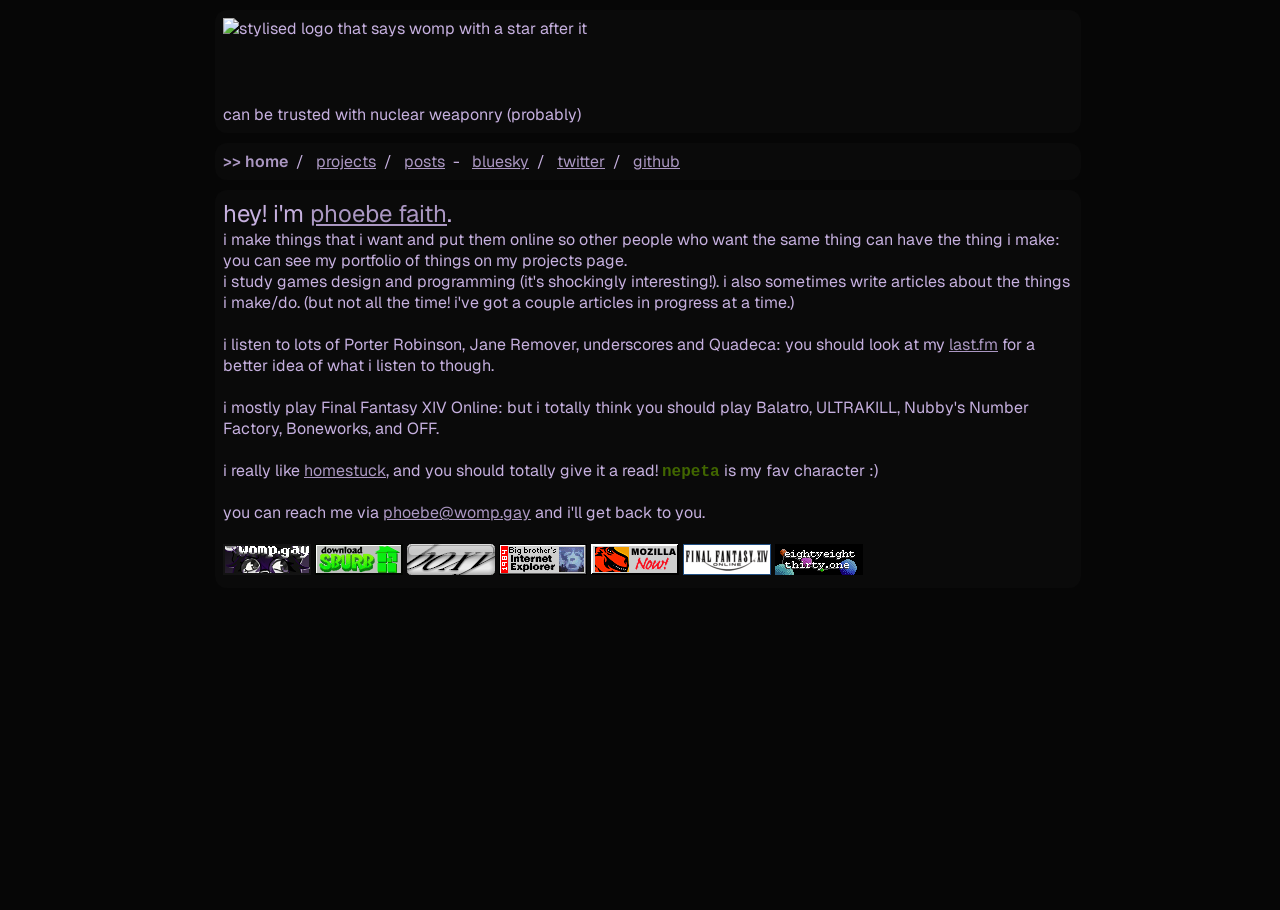
==== index.html @ 7ef9b243 "fixes" ====
<!DOCTYPE html>
<!--suppress SpellCheckingInspection -->
<html lang="en">
<head>
    <meta name="title" content="womp.gay" />
    <meta name="description" content="the coolest website to grace the internet." />

    <meta property="og:type" content="website" />
    <meta property="og:url" content="https://womp.gay/" />
    <meta property="og:title" content="womp.gay" />
    <meta property="og:description" content="the coolest website to grace the internet." />
    <meta property="og:image" content="https://womp.gay/images/nepeta.gif" />
    <meta name="viewport" content="width=device-width, initial-scale=1.0">
    <title>womp</title>
    <link id="style" rel="stylesheet" href="style.css">
    <link id="homestuck" rel="stylesheet" href="style_hs.css" disabled>
</head>
<body onmousemove="cursorData(event)">
<div style="top: 0;" id="nepeta" class="nepeta">
    <img alt="nepeta" src="images/nepeta.gif">
</div>
<span id="explosion"></span>
<div class="pageContainer">
    <div class="container">
        <div class="box">
            <div class="logoContainer">
                <img alt="stylised logo that says womp with a star after it" src="logo.svg" id="logo" class="logo" />
            </div>
            <span style="cursor:pointer; user-select: none; -ms-user-select: none; -webkit-user-select: none;" id="tagline">can be trusted with nuclear weaponry (probably)</span>
        </div>
    </div>
    <div class="container">
        <div class="box">
            <a href="/" class="selectedPage">home</a>&nbsp;&nbsp;/&nbsp;&nbsp; <a href="/projects/">projects</a>&nbsp;&nbsp;/&nbsp;&nbsp; <a href="/posts/">posts</a>&nbsp;&nbsp;-&nbsp;&nbsp; <a href="https://bluesky.womp.gay">bluesky</a>&nbsp;&nbsp;/&nbsp;&nbsp; <a href="https://twitter.womp.gay">twitter</a>&nbsp;&nbsp;/&nbsp;&nbsp; <a href="https://github.com/wompscode">github</a>
            <br />
        </div>
    </div>
    <div class="container">
        <div class="box">
            <span class="biggerText">hey! i'm <a title="graphic design is my passion" class="my_name" href="https://pronouns.womp.gay">phoebe faith</a>.</span>
            <br />
            i make things that i want and put them online so other people who want the same thing can have the thing i make: you can see my portfolio of things on my projects page.
            <br />
            i study games design and programming (it's shockingly interesting!). i also sometimes write articles about the things i make/do. (but not all the time! i've got a couple articles in progress at a time.)
            <br />
            <br />
            i listen to lots of Porter Robinson, Jane Remover, underscores and Quadeca: you should look at my <a href="https://last.fm/user/wxmpirl">last.fm</a> for a better idea of what i listen to though.
            <br />
            <br />
            i mostly play <span class="ffxiv">Final Fantasy XIV Online</span>: but i totally think you should play <span onclick="playBalatro()" title="thanks for the virtual crack, Nat!">Balatro</span>, <span onclick="parry()">ULTRAKILL</span>, Nubby's Number Factory, <span onclick="whatupson()">Boneworks</span>, and <span onclick="playOFF()">OFF</span>.
            <br />
            <br />
            i really like <a id="nepetaToggler" href="https://homestuck.net">homestuck</a>, and you should totally give it a read! <span style="font-family: 'Courier New', monospace;font-weight:700;color:#416600;" onmouseenter="toggleNepeta()">nepeta</span> is my fav character :)
            <br />
            <br />
            you can reach me via <a class="my_name" href="mailto:phoebe@womp.gay">phoebe@womp.gay</a> and i'll get back to you.
            <br />
            <br />
            <!-- 88x31 button section -->
            <a title="womp.gay: the coolest website to ever grace the internet" class="webButton" href="https://womp.gay"><img alt="womp.gay button 88x31" src="/buttons/me.png"></a>
            <a title="Download SBURB today!" class="webButton" href="https://homestuck.net"><img alt="homestuck sburb button 88x31" src="/buttons/sburb.gif"></a>
            <a title="lily website" class="webButton" href="https://boxy.neocities.org/"><img alt="boxy button 88x31" src="/buttons/boxy.png"></a>
            <a class="webButton" href="http://toastytech.com/evil/index.html"><img alt="1984 IE button 88x31" src="/buttons/ie1984.gif"></a>
            <a class="webButton" href="https://firefox.com"><img alt="get mozilla button 88x31" src="/buttons/getmozilla.gif"></a>
            <a class="webButton" href="https://na.finalfantasyxiv.com/"><img alt="ffxiv button 88x31" src="/buttons/ffxiv.gif"></a>
            <a class="webButton" href="https://eightyeightthirty.one"><img alt="eightyeightthirtyone button 88x31" src="/buttons/88x31.png"></a>
        </div>
    </div>
    <!--<div class="main-cont">
        <div class="bannerBox"> welcome 2 to the <a href="https://payhip.com/kitskennel">kit</a> section: <br> peeb likes it when i put my cold toesies on her legs in bed (<span style="color:red;">editors note: </span> fact checked and this is false) and also when i bite her and be like omononmnonmon slob on that knob. she also smells good snifffsnifnsfnsfnsifnsnurf </div>
    </div>-->
</div>
<script src="/ffxiv_egg.js"></script>
<script src="/tagline.js"></script>
<script src="/logo.js"></script>
<script src="/nepeta.js"></script>
<script src="/misc.js"></script>
</body>
</html>
---- style.css ----
/* pstyle: phoebe's style :) */

@import url('https://fonts.googleapis.com/css2?family=Geist:wght@100..900&family=Geist+Mono:wght@100..900&display=swap');

:root {
    --background: rgb(6, 6, 6);
    --banner-background: rgb(10, 10, 10);
    --banner-hover: rgb(14, 14, 14);
    --sub_banner-background: rgb(12, 12, 12);
    --sub_banner-hover: #1e1a22;
    --text-color: #c6b0df;
    --a-color: #ab97c2;
}

html, body {
    background-color: var(--background);
    color: var(--text-color);
    height: 100%;
    box-sizing: border-box;
    font-size:16px;
    font-family: "Geist", "Geist Mono", sans-serif;
}

code {
    font-family: "Geist Mono", monospace;
}

a {
    display:inline-block;
    color: var(--a-color);
    background-color: var(--banner-background);
    transition: .2s ease-in-out;
}

a:hover {
    background-color: var(--a-color);
    color: var(--banner-background);
    transform:scale(1.05);
}

.selectedPage {
    font-weight: 600;
    text-decoration: none;
}
.selectedPage::before {
    content: '>> '
}

.pageContainer {
    max-width: 850px;
    margin:0 auto;
}

.box {
    margin-top:10px;
    padding:8px;
    width:850px;
    min-width:fit-content;
    border-radius:12px;
    background-color: var(--banner-background);
    transition: .2s ease-in-out;
}

.box .innerBox {
    padding: 10px;
    background-color: var(--sub_banner-background);
    border-radius:9px;
    transition: .2s ease-in-out;
}

.box .innerBox a {
    color: var(--a-color);
    background-color: var(--sub_banner-background);
    transition: .2s ease-in-out;
}

.box .innerBox a:hover {
    background-color: var(--a-color);
    color: var(--sub_banner-background);
    transform:scale(1.05);
}

.rightImage {
    float: right;
}

@media only screen and (max-width: 375px){
    .box {
        width: 330px !important;
    }
}

@media only screen and (max-width: 400px) and (min-width: 376px){
    .box {
        width: 375px !important;
    }
    .innerBox .rightImage {
        top: 0 !important;
        width:auto !important;
        height:48px !important;
    }
}
@media only screen and (max-width: 500px) and (min-width: 401px){
    .box {
        width: 380px !important;
    }
    .innerBox .rightImage {
        top: 0 !important;
        width:auto !important;
        height:64px !important;
    }
    .innerBox .leftText {
        width: 75% !important;
    }
}
@media only screen and (max-width: 612px) and (min-width: 501px){
    .box {
        width: 480px !important;
    }
    .innerBox .rightImage {
        top: 0 !important;
        width:auto !important;
        height:84px !important;
    }
    .innerBox .leftText {
        width: 75% !important;
    }
}

@media only screen and (max-width: 730px) and (min-width: 613px){
    .box {
        width: 600px !important;
    }
    .innerBox .rightImage {
        top: 0 !important;
    }
    .innerBox .leftText {
        width: 75% !important;
    }
}

@media only screen and (max-width: 830px) and (min-width: 731px){
    .box {
        width: 700px !important;
    }
}

@media only screen and (max-width: 850px) and (min-width: 830px) {
    .box {
        width: 775px !important;
    }
}

.box:hover {
    border-radius:14px;
}

.box:hover a {
    color: var(--a-color);
    background-color: var(--banner-hover);
    transition: .2s ease-in-out;
}

.box:hover a:hover {
    background-color: var(--a-color);
    color: var(--banner-hover);
    transform:scale(1.05);
}

.box .innerBox:hover {
    padding: 10px;
    background-color: var(--sub_banner-hover);
}

.box:hover .innerBox {
    border-radius:12px;
}

.box .innerBox:hover a {
    color: var(--a-color);
    background-color: var(--sub_banner-hover);
    transition: .2s ease-in-out;
}

.box .innerBox:hover a:hover {
    background-color: var(--a-color);
    color: var(--sub_banner-hover);
    transform:scale(1.05);
}

.flex {
    display: flex;
    max-width:850px;
}

.logo {
    width:auto;
    height:86px;
    transition: .6s ease-in, .2s ease-out;
    display:inline-block;
}

.logo:hover {
    transform:scale(1.05) rotate(1.6deg);
}

.bigger {
    transform:scale(1.15) rotate(2.6deg) !important;
}

.container-padded {
    padding:22px;
}

.container {
    width: 75%;
}

ul {
    margin-top:0;
}

h1 {
    margin:0;
}

.project_title {
    font-size: 20px;
    font-weight: bold;
}

.biggerText {
    font-size: 24px !important;
}

.my_name {
    transition: transform .2s ease-in-out !important;
    -webkit-background-clip: text !important;
}

.my_name:hover {
    background: linear-gradient(124deg, #ff2400, #e81d1d, #e8b71d, #e3e81d, #1de840, #1ddde8, #2b1de8, #dd00f3, #dd00f3) !important;
    color: #ab97c230 !important;
    -webkit-background-clip: text !important;
    transform:matrix(1.082, 0.015, 0.015, 1.082, 0, 0) !important;
    transition: transform .2s ease-in-out !important;
}

.explosion {
    z-index: 2;
    position: absolute;
    width: 64px;
    height:auto;
    pointer-events: none;
}

.ffxiv {
    transition: .2s ease-in-out;
}

.nepeta {
    position:absolute;
    display: none;
    z-index: 9999;
    transition: left .02s ease-in-out, top .02s ease-in-out;
    text-align: center;
    pointer-events: none;
}

.nepeta img {
    width: 64px;
    height: auto;
}

.webButton {
    transition: .2s ease-in-out !important;
    background-color:transparent !important;
}

.webButton:hover {
    transform: scale(1.25) !important;
}
---- style_hs.css ----
/* pstyle: phoebe's style :) */
/* WITH HOMESTUCK!!! */

@import url('https://fonts.googleapis.com/css2?family=Geist:wght@100..900&family=Geist+Mono:wght@100..900&display=swap');

:root {
    --background: rgb(6, 6, 6);
    --banner-background: rgb(10, 10, 10);
    --banner-hover: rgb(14, 14, 14);
    --sub_banner-background: rgb(12, 12, 12);
    --sub_banner-hover: #1e1a22;
    --text-color: #c6b0df;
    --a-color: #ab97c2;
}

html, body {
    background-color: var(--background);
    color: #416600;
    font-weight: 700;
    height: 100%;
    box-sizing: border-box;
    font-size:16px;
    font-family: "Courier New", Courier, monospace;
}

code {
    font-family: "Geist Mono", monospace;
}

a {
    display:inline-block;
    color: #416600;
    background-color: var(--banner-background);
    transition: .2s ease-in-out;
}

a:hover {
    background-color: #416600;
    color: var(--banner-background);
    transform:scale(1.05);
}


.selectedPage {
    font-weight: 600;
    text-decoration: none;
}
.selectedPage::before {
    content: '>> '
}

.pageContainer {
    max-width: 850px;
    margin:0 auto;
}

.box {
    margin-top:10px;
    padding:8px;
    width:850px;
    min-width:fit-content;
    border-radius:12px;
    background-color: var(--banner-background);
    transition: .2s ease-in-out;
}

.box .innerBox {
    padding: 10px;
    background-color: var(--sub_banner-background);
    border-radius:9px;
    transition: .2s ease-in-out;
}

.box .innerBox a {
    color: #416600;
    background-color: var(--sub_banner-background);
    transition: .2s ease-in-out;
}

.box .innerBox a:hover {
    background-color: #416600;
    color: var(--sub_banner-background);
    transform:scale(1.05);
}

.rightImage {
    float: right;
}

@media only screen and (max-width: 375px){
    .box {
        width: 330px !important;
    }
}

@media only screen and (max-width: 400px) and (min-width: 376px){
    .box {
        width: 375px !important;
    }
    .innerBox .rightImage {
        top: 0 !important;
        width:auto !important;
        height:48px !important;
    }
}
@media only screen and (max-width: 500px) and (min-width: 401px){
    .box {
        width: 380px !important;
    }
    .innerBox .rightImage {
        top: 0 !important;
        width:auto !important;
        height:64px !important;
    }
    .innerBox .leftText {
        width: 75% !important;
    }
}
@media only screen and (max-width: 612px) and (min-width: 501px){
    .box {
        width: 480px !important;
    }
    .innerBox .rightImage {
        top: 0 !important;
        width:auto !important;
        height:84px !important;
    }
    .innerBox .leftText {
        width: 75% !important;
    }
}

@media only screen and (max-width: 730px) and (min-width: 613px){
    .box {
        width: 600px !important;
    }
    .innerBox .rightImage {
        top: 0 !important;
    }
    .innerBox .leftText {
        width: 75% !important;
    }
}

@media only screen and (max-width: 830px) and (min-width: 731px){
    .box {
        width: 700px !important;
    }
}

@media only screen and (max-width: 850px) and (min-width: 830px) {
    .box {
        width: 775px !important;
    }
}

.box:hover {
    border-radius:14px;
}

.box:hover a {
    color: #416600;
    background-color: var(--banner-hover);
    transition: .2s ease-in-out;
}

.box:hover a:hover {
    background-color: #416600;
    color: var(--banner-hover);
    transform:scale(1.05);
}

.box .innerBox:hover {
    padding: 10px;
    background-color: var(--sub_banner-hover);
}

.box:hover .innerBox {
    border-radius:12px;
}

.box .innerBox:hover a {
    color: #416600;
    background-color: var(--sub_banner-hover);
    transition: .2s ease-in-out;
}

.box .innerBox:hover a:hover {
    background-color: #416600;
    color: var(--sub_banner-hover);
    transform:scale(1.05);
}

.flex {
    display: flex;
    max-width:850px;
}

.logo {
    width:auto;
    height:86px;
    transition: .6s ease-in, .2s ease-out;
    display:inline-block;
}

.logo:hover {
    transform:scale(1.05) rotate(1.6deg);
}

.bigger {
    transform:scale(1.15) rotate(2.6deg) !important;
}

.container-padded {
    padding:22px;
}

.container {
    width: 75%;
}

ul {
    margin-top:0;
}

h1 {
    margin:0;
}

.project_title {
    font-size: 20px;
    font-weight: bold;
}

.biggerText {
    font-size: 24px !important;
}

.my_name {
    transition: transform .2s ease-in-out !important;
    -webkit-background-clip: text !important;
}

.my_name:hover {
    background: linear-gradient(124deg, #ff2400, #e81d1d, #e8b71d, #e3e81d, #1de840, #1ddde8, #2b1de8, #dd00f3, #dd00f3) !important;
    color: #ab97c230 !important;
    -webkit-background-clip: text !important;
    transform:matrix(1.082, 0.015, 0.015, 1.082, 0, 0) !important;
    transition: transform .2s ease-in-out !important;
}

.explosion {
    z-index: 2;
    position: absolute;
    width: 64px;
    height:auto;
    pointer-events: none;
}

.ffxiv {
    transition: .2s ease-in-out;
}

.nepeta {
    position:absolute;
    display: none;
    z-index: 9999;
    transition: left .02s ease-in-out, top .02s ease-in-out;
    text-align: center;
    pointer-events: none;
}

.nepeta img {
    width: 64px;
    height: auto;
}
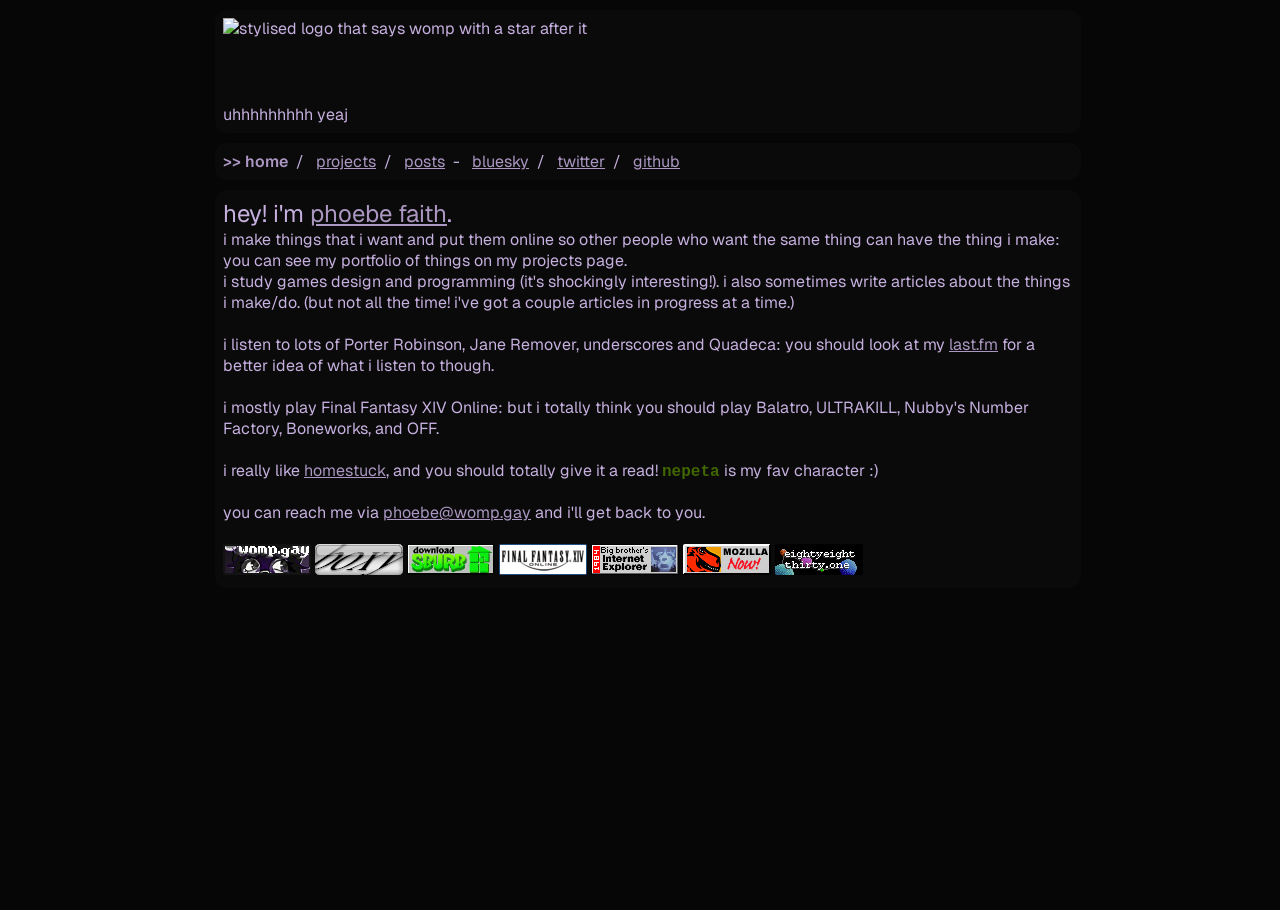
==== commit d1645e07: "moreeeee fixes" ====
--- a/index.html
+++ b/index.html
@@ -4,7 +4,6 @@
 <head>
     <meta name="title" content="womp.gay" />
     <meta name="description" content="the coolest website to grace the internet." />
-
     <meta property="og:type" content="website" />
     <meta property="og:url" content="https://womp.gay/" />
     <meta property="og:title" content="womp.gay" />
@@ -58,11 +57,11 @@
             <br />
             <!-- 88x31 button section -->
             <a title="womp.gay: the coolest website to ever grace the internet" class="webButton" href="https://womp.gay"><img alt="womp.gay button 88x31" src="/buttons/me.png"></a>
+            <a title="lily website" class="webButton" href="https://boxy.neocities.org/"><img alt="boxy button 88x31" src="/buttons/boxy.png"></a>
             <a title="Download SBURB today!" class="webButton" href="https://homestuck.net"><img alt="homestuck sburb button 88x31" src="/buttons/sburb.gif"></a>
-            <a title="lily website" class="webButton" href="https://boxy.neocities.org/"><img alt="boxy button 88x31" src="/buttons/boxy.png"></a>
+            <a class="webButton" href="https://na.finalfantasyxiv.com/"><img alt="ffxiv button 88x31" src="/buttons/ffxiv.gif"></a>
             <a class="webButton" href="http://toastytech.com/evil/index.html"><img alt="1984 IE button 88x31" src="/buttons/ie1984.gif"></a>
             <a class="webButton" href="https://firefox.com"><img alt="get mozilla button 88x31" src="/buttons/getmozilla.gif"></a>
-            <a class="webButton" href="https://na.finalfantasyxiv.com/"><img alt="ffxiv button 88x31" src="/buttons/ffxiv.gif"></a>
             <a class="webButton" href="https://eightyeightthirty.one"><img alt="eightyeightthirtyone button 88x31" src="/buttons/88x31.png"></a>
         </div>
     </div>
@@ -70,6 +69,9 @@
         <div class="bannerBox"> welcome 2 to the <a href="https://payhip.com/kitskennel">kit</a> section: <br> peeb likes it when i put my cold toesies on her legs in bed (<span style="color:red;">editors note: </span> fact checked and this is false) and also when i bite her and be like omononmnonmon slob on that knob. she also smells good snifffsnifnsfnsfnsifnsnurf </div>
     </div>-->
 </div>
+<!-- extra padding -->
+<div>&nbsp;</div>
+<div>&nbsp;</div>
 <script src="/ffxiv_egg.js"></script>
 <script src="/tagline.js"></script>
 <script src="/logo.js"></script>
--- a/style.css
+++ b/style.css
@@ -277,6 +277,10 @@
     background-color:transparent !important;
 }
 
+.webButton img {
+    border-radius: 2px !important;
+}
+
 .webButton:hover {
     transform: scale(1.25) !important;
 }
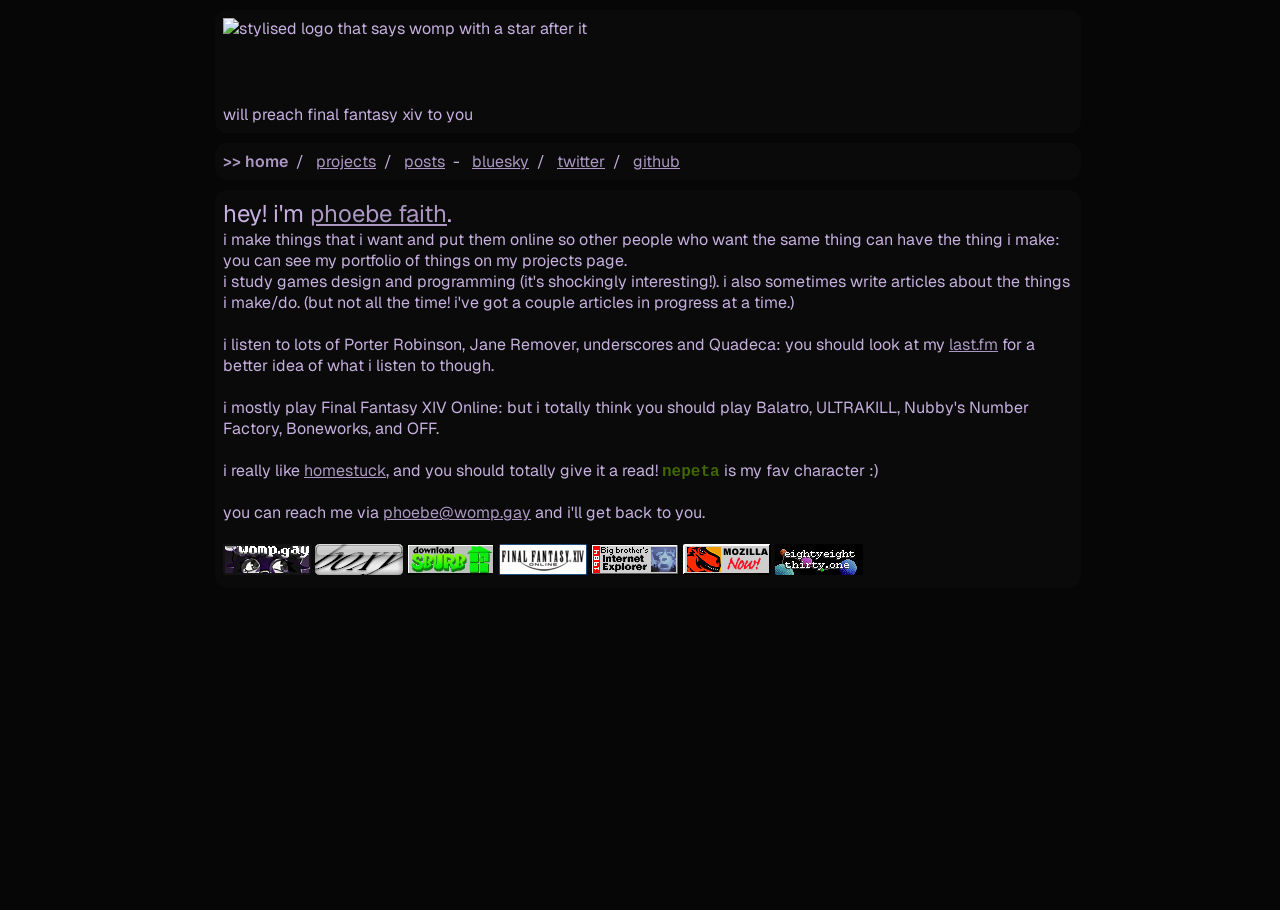
==== commit 4f3a3627: "i like to add useless gimmicks that people will find no use for outside of being neat" ====
--- a/index.html
+++ b/index.html
@@ -77,5 +77,6 @@
 <script src="/logo.js"></script>
 <script src="/nepeta.js"></script>
 <script src="/misc.js"></script>
+<script src="/button_hover.js"></script>
 </body>
 </html>
--- a/style.css
+++ b/style.css
@@ -275,10 +275,12 @@
 .webButton {
     transition: .2s ease-in-out !important;
     background-color:transparent !important;
+    image-rendering: pixelated !important;
 }
 
 .webButton img {
     border-radius: 2px !important;
+    image-rendering: pixelated !important;
 }
 
 .webButton:hover {
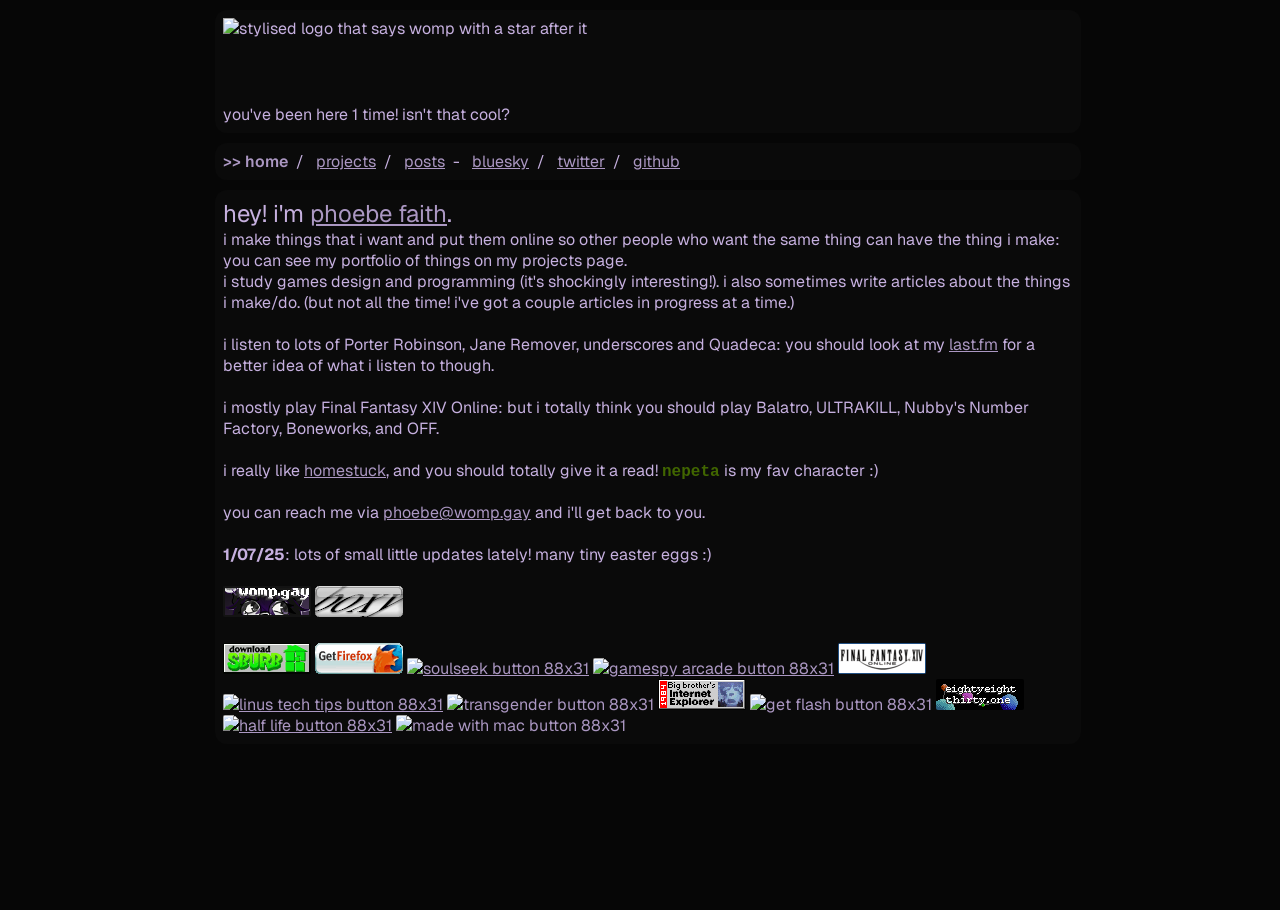
==== commit 9dd147c0: "I like to have fun" ====
--- a/index.html
+++ b/index.html
@@ -14,7 +14,7 @@
     <link id="style" rel="stylesheet" href="style.css">
     <link id="homestuck" rel="stylesheet" href="style_hs.css" disabled>
 </head>
-<body onmousemove="cursorData(event)">
+<body>
 <div style="top: 0;" id="nepeta" class="nepeta">
     <img alt="nepeta" src="images/nepeta.gif">
 </div>
@@ -55,21 +55,44 @@
             you can reach me via <a class="my_name" href="mailto:phoebe@womp.gay">phoebe@womp.gay</a> and i'll get back to you.
             <br />
             <br />
+            <!-- small random text i want -->
+            <span><strong>1/07/25</strong>: lots of small little updates lately! many tiny easter eggs :)</span>
+            <br />
+            <br />
             <!-- 88x31 button section -->
-            <a title="womp.gay: the coolest website to ever grace the internet" class="webButton" href="https://womp.gay"><img alt="womp.gay button 88x31" src="/buttons/me.png"></a>
+            <div>
+            <a title="double click me to copy the code to hotlink my website to your website!" class="webButton" ondblclick="copyHotlink()"><img alt="womp.gay button 88x31" src="/buttons/me.png"></a>
             <a title="lily website" class="webButton" href="https://boxy.neocities.org/"><img alt="boxy button 88x31" src="/buttons/boxy.png"></a>
-            <a title="Download SBURB today!" class="webButton" href="https://homestuck.net"><img alt="homestuck sburb button 88x31" src="/buttons/sburb.gif"></a>
+            <br /> <br />
+            <a title="This game is truly out of this world!" class="webButton" href="https://homestuck.net"><img alt="homestuck sburb button 88x31" src="/buttons/sburb.gif"></a>
+            <a class="webButton" href="https://firefox.com"><img alt="get mozilla button 88x31" src="/buttons/getmozilla.gif"></a>
+            <a class="webButton" href="https://www.slsknet.org/"><img alt="soulseek button 88x31" src="/buttons/soulseek.gif"></a>
+            <a class="webButton" href="http://www.gamespy.com/"><img alt="gamespy arcade button 88x31" src="/buttons/garcade.gif"></a>
             <a class="webButton" href="https://na.finalfantasyxiv.com/"><img alt="ffxiv button 88x31" src="/buttons/ffxiv.gif"></a>
+            <a class="webButton" href="https://linustechtips.com/"><img alt="linus tech tips button 88x31" src="/buttons/ltt.gif"></a>
+            <a class="webButton"><img alt="transgender button 88x31" src="/buttons/tran.png"></a>
             <a class="webButton" href="http://toastytech.com/evil/index.html"><img alt="1984 IE button 88x31" src="/buttons/ie1984.gif"></a>
-            <a class="webButton" href="https://firefox.com"><img alt="get mozilla button 88x31" src="/buttons/getmozilla.gif"></a>
+            <a class="webButton"><img alt="get flash button 88x31" src="/buttons/flash.gif"></a>
             <a class="webButton" href="https://eightyeightthirty.one"><img alt="eightyeightthirtyone button 88x31" src="/buttons/88x31.png"></a>
+            <a class="webButton" href="https://half-life.com"><img alt="half life button 88x31" src="/buttons/hl.gif"></a>
+            <a class="webButton"><img alt="made with mac button 88x31" src="/buttons/mwm.gif"></a>
+            </div>
+            <!-- noscript -->
+            <noscript>
+                my website is best experienced with javascript enabled! there's a good couple of easter eggs around..
+            </noscript>
         </div>
     </div>
-    <!--<div class="main-cont">
+    <!--
+        I like this section a lot, but it's definitely far from the most ideal thing to have on my portfolio/project website. Not like it's the most professional site ever - it's not, and it's full of easter eggs, but this is definitely a bit more imo
+        luv u kit
+
+        <div class="main-cont">
         <div class="bannerBox"> welcome 2 to the <a href="https://payhip.com/kitskennel">kit</a> section: <br> peeb likes it when i put my cold toesies on her legs in bed (<span style="color:red;">editors note: </span> fact checked and this is false) and also when i bite her and be like omononmnonmon slob on that knob. she also smells good snifffsnifnsfnsfnsifnsnurf </div>
     </div>-->
 </div>
-<!-- extra padding -->
+<div style="position:fixed;left:0;top:0;width:100%;z-index: 12;pointer-events:none;"><span id="parry" style="pointer-events:none;width: 100%;height:100%;opacity:0.2;display:none;"></span></div>
+<!-- extra padding for smaller screens, makes it easier to see :) -->
 <div>&nbsp;</div>
 <div>&nbsp;</div>
 <script src="/ffxiv_egg.js"></script>
@@ -78,5 +101,6 @@
 <script src="/nepeta.js"></script>
 <script src="/misc.js"></script>
 <script src="/button_hover.js"></script>
+<script src="/anchor_hover.js"></script>
 </body>
 </html>
--- a/style.css
+++ b/style.css
@@ -198,6 +198,7 @@
     height:86px;
     transition: .6s ease-in, .2s ease-out;
     display:inline-block;
+    user-select: none;
 }
 
 .logo:hover {
@@ -281,8 +282,16 @@
 .webButton img {
     border-radius: 2px !important;
     image-rendering: pixelated !important;
+    transition: .15s ease-in-out !important;
 }
 
 .webButton:hover {
     transform: scale(1.25) !important;
-}+}
+
+.hotlinkHover {
+    display: inline-block;
+    user-select: none;
+}
+
+
--- a/style_hs.css
+++ b/style_hs.css
@@ -196,21 +196,6 @@
     max-width:850px;
 }
 
-.logo {
-    width:auto;
-    height:86px;
-    transition: .6s ease-in, .2s ease-out;
-    display:inline-block;
-}
-
-.logo:hover {
-    transform:scale(1.05) rotate(1.6deg);
-}
-
-.bigger {
-    transform:scale(1.15) rotate(2.6deg) !important;
-}
-
 .container-padded {
     padding:22px;
 }
@@ -273,4 +258,4 @@
 .nepeta img {
     width: 64px;
     height: auto;
-}+}
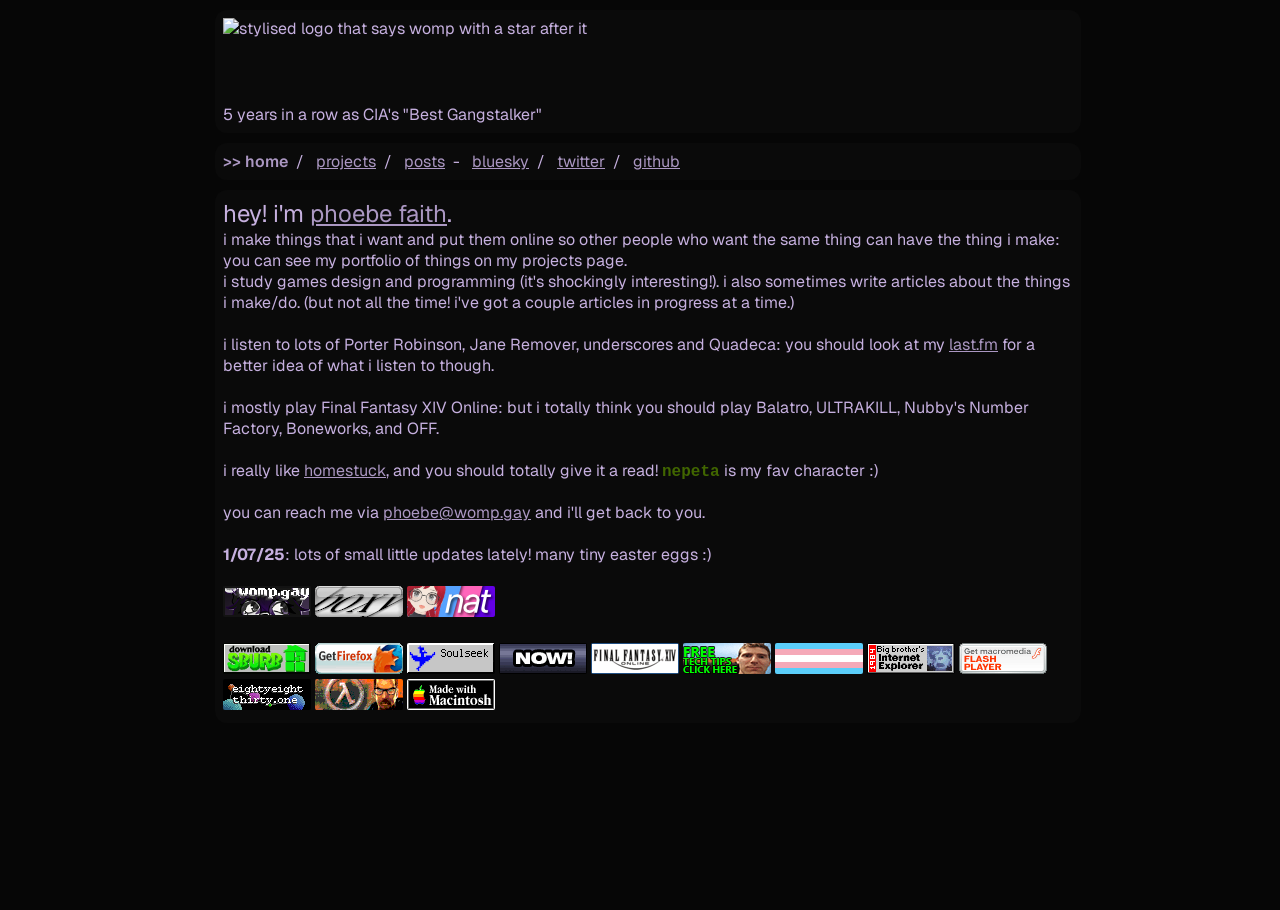
==== commit 4d372b0f: "add a friends 88x31 button and some fixes" ====
--- a/index.html
+++ b/index.html
@@ -62,7 +62,8 @@
             <!-- 88x31 button section -->
             <div>
             <a title="double click me to copy the code to hotlink my website to your website!" class="webButton" ondblclick="copyHotlink()"><img alt="womp.gay button 88x31" src="/buttons/me.png"></a>
-            <a title="lily website" class="webButton" href="https://boxy.neocities.org/"><img alt="boxy button 88x31" src="/buttons/boxy.png"></a>
+            <a class="webButton" href="https://boxy.neocities.org/"><img alt="boxy button 88x31" src="/buttons/boxy.png"></a>
+            <a class="webButton" href="https://nyatalie.fyi/"><img alt="natalie's button 88x31" src="/buttons/nat.png"></a>
             <br /> <br />
             <a title="This game is truly out of this world!" class="webButton" href="https://homestuck.net"><img alt="homestuck sburb button 88x31" src="/buttons/sburb.gif"></a>
             <a class="webButton" href="https://firefox.com"><img alt="get mozilla button 88x31" src="/buttons/getmozilla.gif"></a>
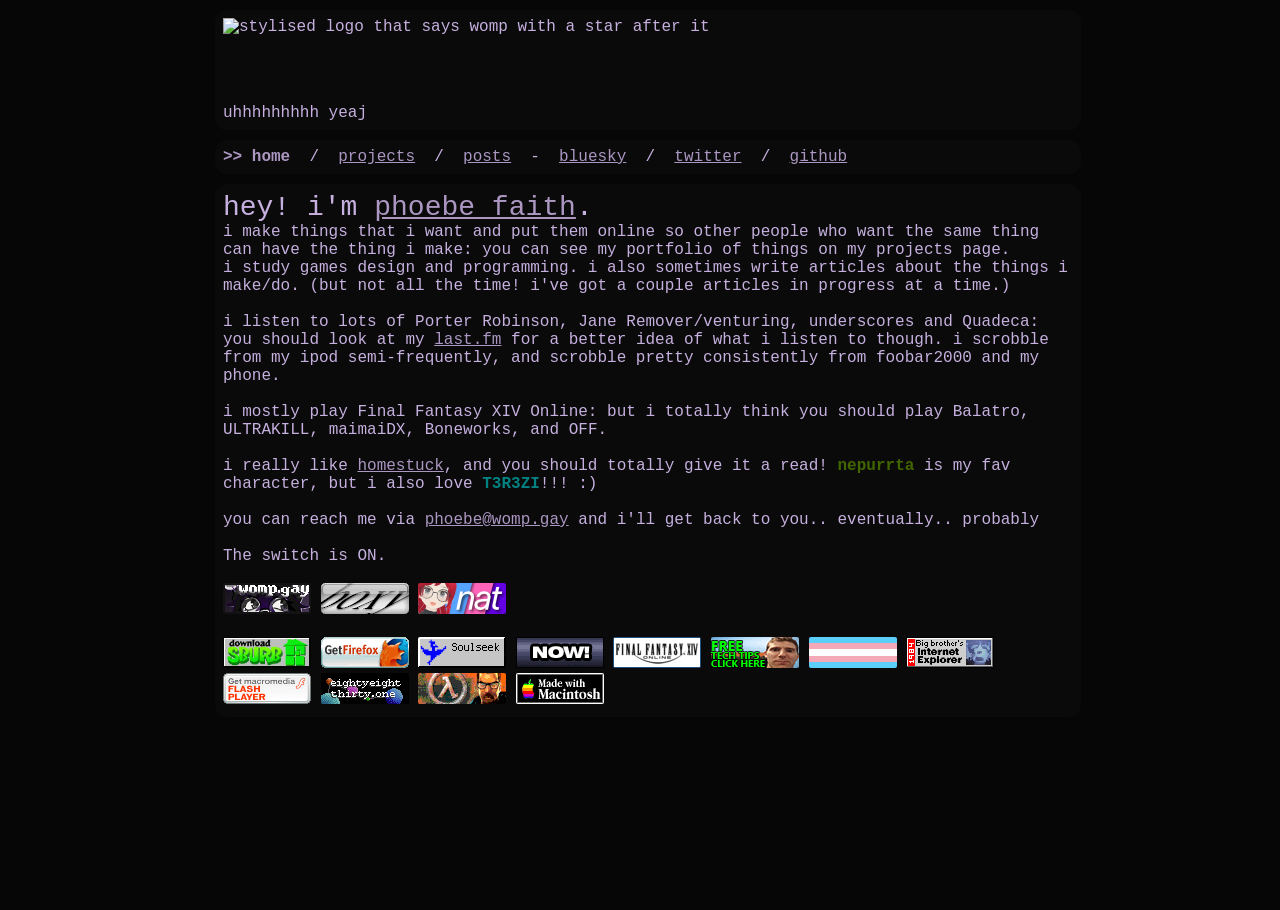
==== commit b9df8841: "small amendments" ====
--- a/index.html
+++ b/index.html
@@ -30,7 +30,7 @@
     </div>
     <div class="container">
         <div class="box">
-            <a href="/" class="selectedPage">home</a>&nbsp;&nbsp;/&nbsp;&nbsp; <a href="/projects/">projects</a>&nbsp;&nbsp;/&nbsp;&nbsp; <a href="/posts/">posts</a>&nbsp;&nbsp;-&nbsp;&nbsp; <a href="https://bluesky.womp.gay">bluesky</a>&nbsp;&nbsp;/&nbsp;&nbsp; <a href="https://twitter.womp.gay">twitter</a>&nbsp;&nbsp;/&nbsp;&nbsp; <a href="https://github.com/wompscode">github</a>
+            <a href="/" class="selectedPage">home</a>&nbsp;&nbsp;/&nbsp;&nbsp;<a href="/projects/">projects</a>&nbsp;&nbsp;/&nbsp;&nbsp;<a href="/posts/">posts</a>&nbsp;&nbsp;-&nbsp;&nbsp;<a href="https://bluesky.womp.gay">bluesky</a>&nbsp;&nbsp;/&nbsp;&nbsp;<a href="https://twitter.womp.gay">twitter</a>&nbsp;&nbsp;/&nbsp;&nbsp;<a href="https://github.com/wompscode">github</a>
             <br />
         </div>
     </div>
@@ -40,23 +40,23 @@
             <br />
             i make things that i want and put them online so other people who want the same thing can have the thing i make: you can see my portfolio of things on my projects page.
             <br />
-            i study games design and programming (it's shockingly interesting!). i also sometimes write articles about the things i make/do. (but not all the time! i've got a couple articles in progress at a time.)
+            i study games design and programming. i also sometimes write articles about the things i make/do. (but not all the time! i've got a couple articles in progress at a time.)
             <br />
             <br />
-            i listen to lots of Porter Robinson, Jane Remover, underscores and Quadeca: you should look at my <a href="https://last.fm/user/wxmpirl">last.fm</a> for a better idea of what i listen to though.
+            i listen to lots of <span class="listContent">Porter Robinson</span>, <span class="listContent">Jane Remover/venturing</span>, <span class="listContent">underscores</span> and <span class="listContent">Quadeca</span>: you should look at my <a href="https://last.fm/user/wxmpirl">last.fm</a> for a better idea of what i listen to though. i scrobble from my ipod semi-frequently, and scrobble pretty consistently from foobar2000 and my phone.
             <br />
             <br />
-            i mostly play <span class="ffxiv">Final Fantasy XIV Online</span>: but i totally think you should play <span onclick="playBalatro()" title="thanks for the virtual crack, Nat!">Balatro</span>, <span onclick="parry()">ULTRAKILL</span>, Nubby's Number Factory, <span onclick="whatupson()">Boneworks</span>, and <span onclick="playOFF()">OFF</span>.
+            i mostly play <span class="ffxiv listContent">Final Fantasy XIV Online</span>: but i totally think you should play <span class="listContent" onclick="playBalatro()" title="thanks for the virtual crack, Nat!">Balatro</span>, <span class="listContent" onclick="parry()">ULTRAKILL</span>, <span class="listContent">maimaiDX</span>, <span class="listContent" onclick="whatupson()">Boneworks</span>, and <span class="listContent" title="This game is a huge inspiration to me. You should play it." onclick="playOFF()">OFF</span>.
             <br />
             <br />
-            i really like <a id="nepetaToggler" href="https://homestuck.net">homestuck</a>, and you should totally give it a read! <span style="font-family: 'Courier New', monospace;font-weight:700;color:#416600;" onmouseenter="toggleNepeta()">nepeta</span> is my fav character :)
+            i really like <a id="nepetaToggler" href="https://homestuck.net">homestuck</a>, and you should totally give it a read! <span style="font-family: 'Courier New', monospace;font-weight:700;color:#416600;" title="Nepeta Leijon" onmouseenter="toggleNepeta()">nepurrta</span> is my fav character, but i also love <span style="font-family: 'Courier New', monospace;font-weight:700;color:#008282;" title="Terezi Pyrope">T3R3ZI</span>!!! :)
             <br />
             <br />
-            you can reach me via <a class="my_name" href="mailto:phoebe@womp.gay">phoebe@womp.gay</a> and i'll get back to you.
+            you can reach me via <a class="my_name" href="mailto:phoebe@womp.gay">phoebe@womp.gay</a> and i'll get back to you.. eventually.. probably
             <br />
             <br />
-            <!-- small random text i want -->
-            <span><strong>1/07/25</strong>: lots of small little updates lately! many tiny easter eggs :)</span>
+            <!-- off reference -->
+            <span class="shown" style="user-select: none;">The switch is <span onclick="off()">ON</span>.</span>
             <br />
             <br />
             <!-- 88x31 button section -->
@@ -69,7 +69,7 @@
             <a class="webButton" href="https://firefox.com"><img alt="get mozilla button 88x31" src="/buttons/getmozilla.gif"></a>
             <a class="webButton" href="https://www.slsknet.org/"><img alt="soulseek button 88x31" src="/buttons/soulseek.gif"></a>
             <a class="webButton" href="http://www.gamespy.com/"><img alt="gamespy arcade button 88x31" src="/buttons/garcade.gif"></a>
-            <a class="webButton" href="https://na.finalfantasyxiv.com/"><img alt="ffxiv button 88x31" src="/buttons/ffxiv.gif"></a>
+            <a class="webButton" title="Have you heard of the critically acclaimed MMORPG Final Fantasy XIV with an expanded free trial which you can play through the entirety of A Realm Reborn and the award winning Heavensward expansion and also award winning Stormblood expansion up to level 70 for FREE with no restrictions on playtime? Sign up, and enjoy Eorzea today!" href="https://na.finalfantasyxiv.com/"><img alt="ffxiv button 88x31" src="/buttons/ffxiv.gif"></a>
             <a class="webButton" href="https://linustechtips.com/"><img alt="linus tech tips button 88x31" src="/buttons/ltt.gif"></a>
             <a class="webButton"><img alt="transgender button 88x31" src="/buttons/tran.png"></a>
             <a class="webButton" href="http://toastytech.com/evil/index.html"><img alt="1984 IE button 88x31" src="/buttons/ie1984.gif"></a>
@@ -80,7 +80,7 @@
             </div>
             <!-- noscript -->
             <noscript>
-                my website is best experienced with javascript enabled! there's a good couple of easter eggs around..
+                my website is best experienced with javascript enabled btw. i like to make silly little things
             </noscript>
         </div>
     </div>
@@ -101,6 +101,7 @@
 <script src="/logo.js"></script>
 <script src="/nepeta.js"></script>
 <script src="/misc.js"></script>
+<script src="/spoiler.js"></script>
 <script src="/button_hover.js"></script>
 <script src="/anchor_hover.js"></script>
 </body>
--- a/style.css
+++ b/style.css
@@ -1,7 +1,6 @@
 /* pstyle: phoebe's style :) */
 
 @import url('https://fonts.googleapis.com/css2?family=Geist:wght@100..900&family=Geist+Mono:wght@100..900&display=swap');
-
 :root {
     --background: rgb(6, 6, 6);
     --banner-background: rgb(10, 10, 10);
@@ -18,7 +17,7 @@
     height: 100%;
     box-sizing: border-box;
     font-size:16px;
-    font-family: "Geist", "Geist Mono", sans-serif;
+    font-family: monospace;
 }
 
 code {
@@ -231,7 +230,7 @@
 }
 
 .biggerText {
-    font-size: 24px !important;
+    font-size: 28px !important;
 }
 
 .my_name {
@@ -293,5 +292,53 @@
     display: inline-block;
     user-select: none;
 }
-
-
+.disableTransitions {
+    transition: none !important;
+}
+.disableTransitions * {
+    transition: none !important;
+}
+
+.off {
+    color: transparent !important;
+    background-color: black;
+    transition: none !important;
+}
+
+.off a {
+    color: transparent !important;
+    background-color: black !important;
+    transition: none !important;
+}
+.off a:hover {
+    color: transparent !important;
+    background-color: black !important;
+    transition: none !important;
+}
+.off .my_name {
+    background: none !important;
+}
+.off span {
+    color: transparent !important;
+    transition: none !important;
+}
+
+.off img {
+    opacity: 0;
+    transition: none !important;
+}
+
+.off .shown {
+    color: var(--text-color) !important;
+}
+.off .shown:hover {
+    color: var(--text-color) !important;
+}
+.off div {
+    background-color: black !important;
+    transition: none !important;
+}
+
+.listContent:hover {
+    font-style: italic;
+}
--- a/style_hs.css
+++ b/style_hs.css
@@ -218,7 +218,7 @@
 }
 
 .biggerText {
-    font-size: 24px !important;
+    font-size: 28px !important;
 }
 
 .my_name {
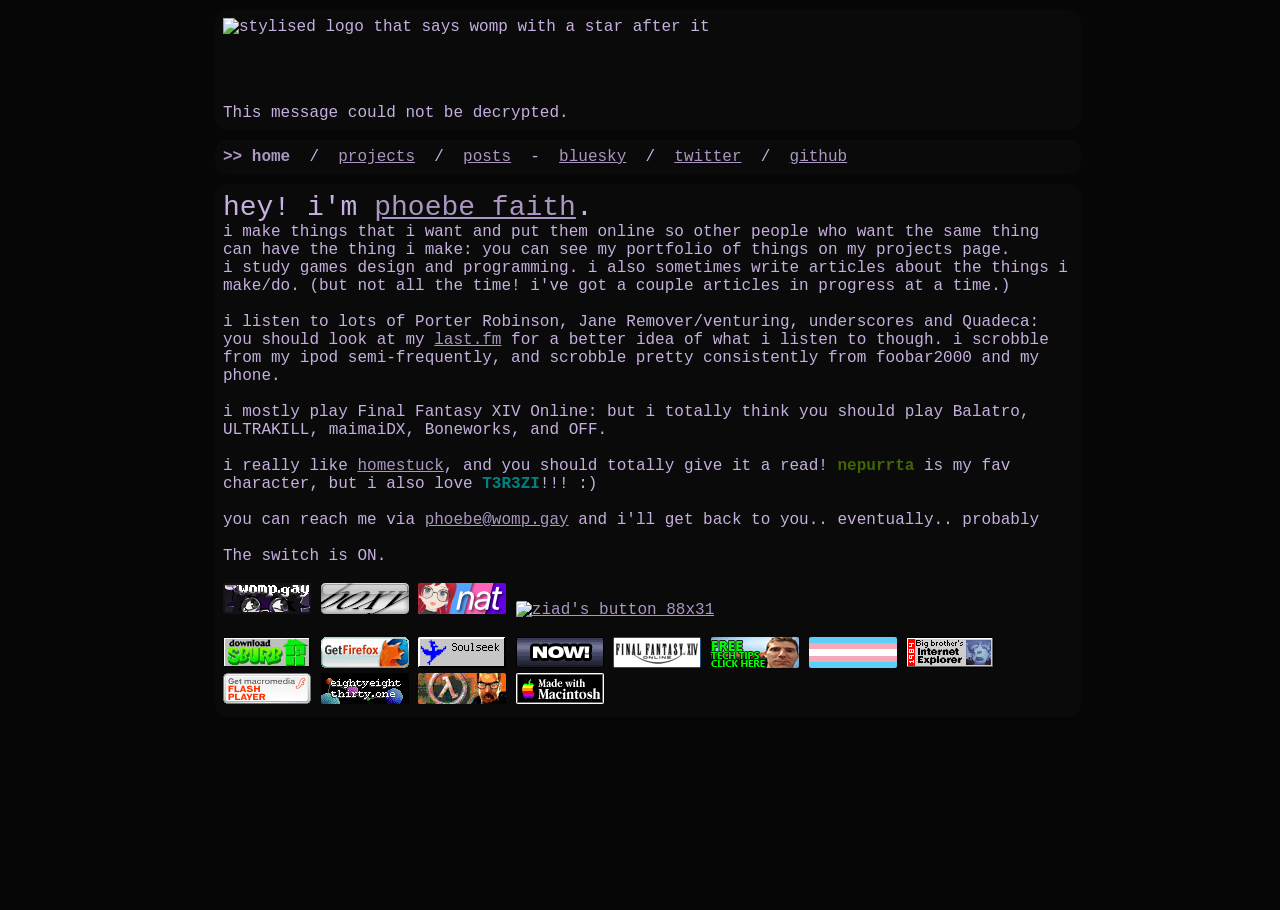
==== commit 5dc88360: "ziad button" ====
--- a/index.html
+++ b/index.html
@@ -64,6 +64,7 @@
             <a title="double click me to copy the code to hotlink my website to your website!" class="webButton" ondblclick="copyHotlink()"><img alt="womp.gay button 88x31" src="/buttons/me.png"></a>
             <a class="webButton" href="https://boxy.neocities.org/"><img alt="boxy button 88x31" src="/buttons/boxy.png"></a>
             <a class="webButton" href="https://nyatalie.fyi/"><img alt="natalie's button 88x31" src="/buttons/nat.png"></a>
+            <a class="webButton" href="https://ziad87.net/"><img alt="ziad's button 88x31" src="https://ziad87.net/ziad87.gif"></a>
             <br /> <br />
             <a title="This game is truly out of this world!" class="webButton" href="https://homestuck.net"><img alt="homestuck sburb button 88x31" src="/buttons/sburb.gif"></a>
             <a class="webButton" href="https://firefox.com"><img alt="get mozilla button 88x31" src="/buttons/getmozilla.gif"></a>
--- a/style.css
+++ b/style.css
@@ -281,7 +281,7 @@
 .webButton img {
     border-radius: 2px !important;
     image-rendering: pixelated !important;
-    transition: .15s ease-in-out !important;
+    transition: transform .15s ease-in-out !important;
 }
 
 .webButton:hover {
@@ -328,6 +328,10 @@
     transition: none !important;
 }
 
+.disableTransitions .webButton {
+    transition: none !important;
+}
+
 .off .shown {
     color: var(--text-color) !important;
 }
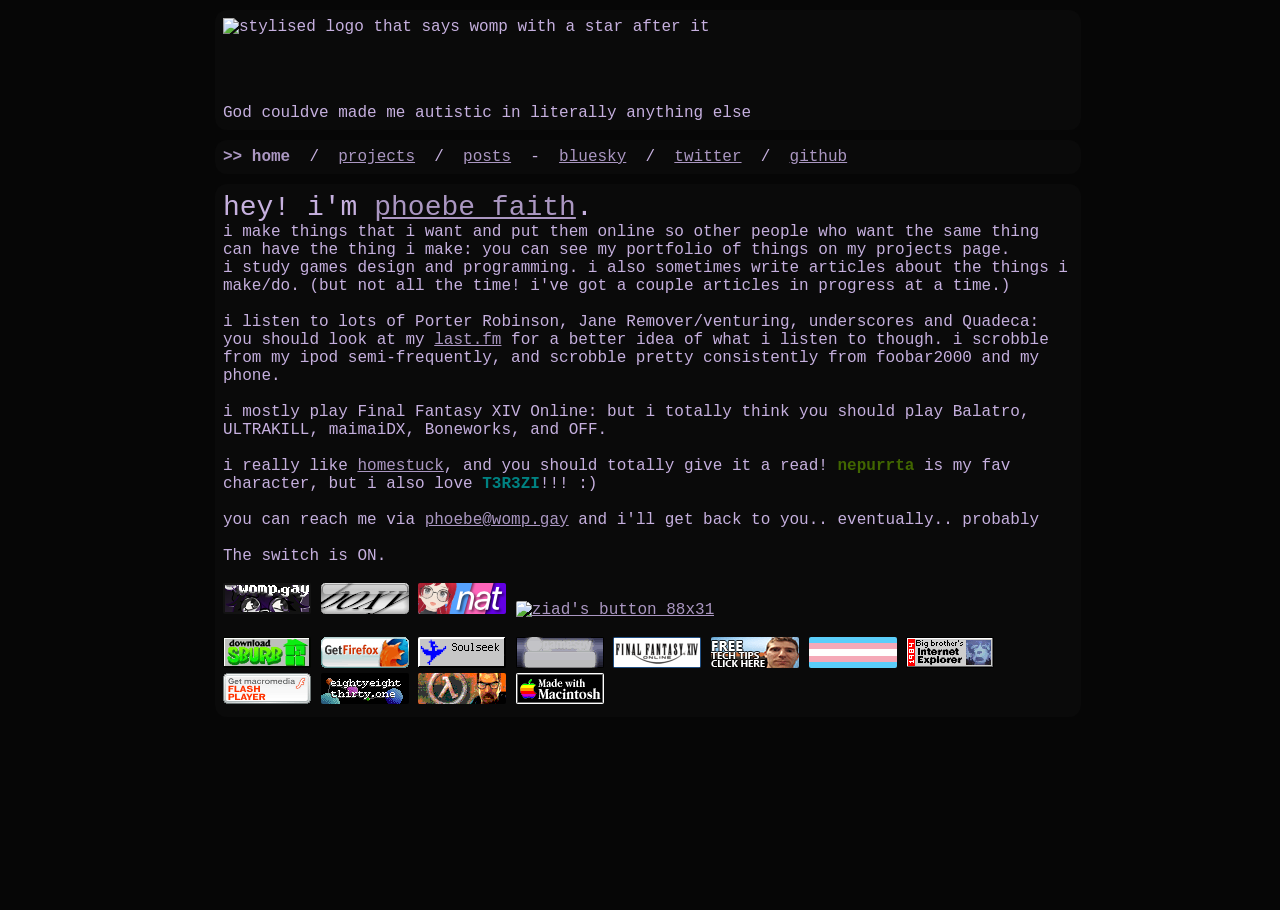
==== commit bf84ea21: "boo" ====
--- a/index.html
+++ b/index.html
@@ -1,5 +1,6 @@
 <!DOCTYPE html>
 <!--suppress SpellCheckingInspection -->
+<!-- boo :) -->
 <html lang="en">
 <head>
     <meta name="title" content="womp.gay" />
@@ -106,4 +107,4 @@
 <script src="/button_hover.js"></script>
 <script src="/anchor_hover.js"></script>
 </body>
-</html>+</html>
